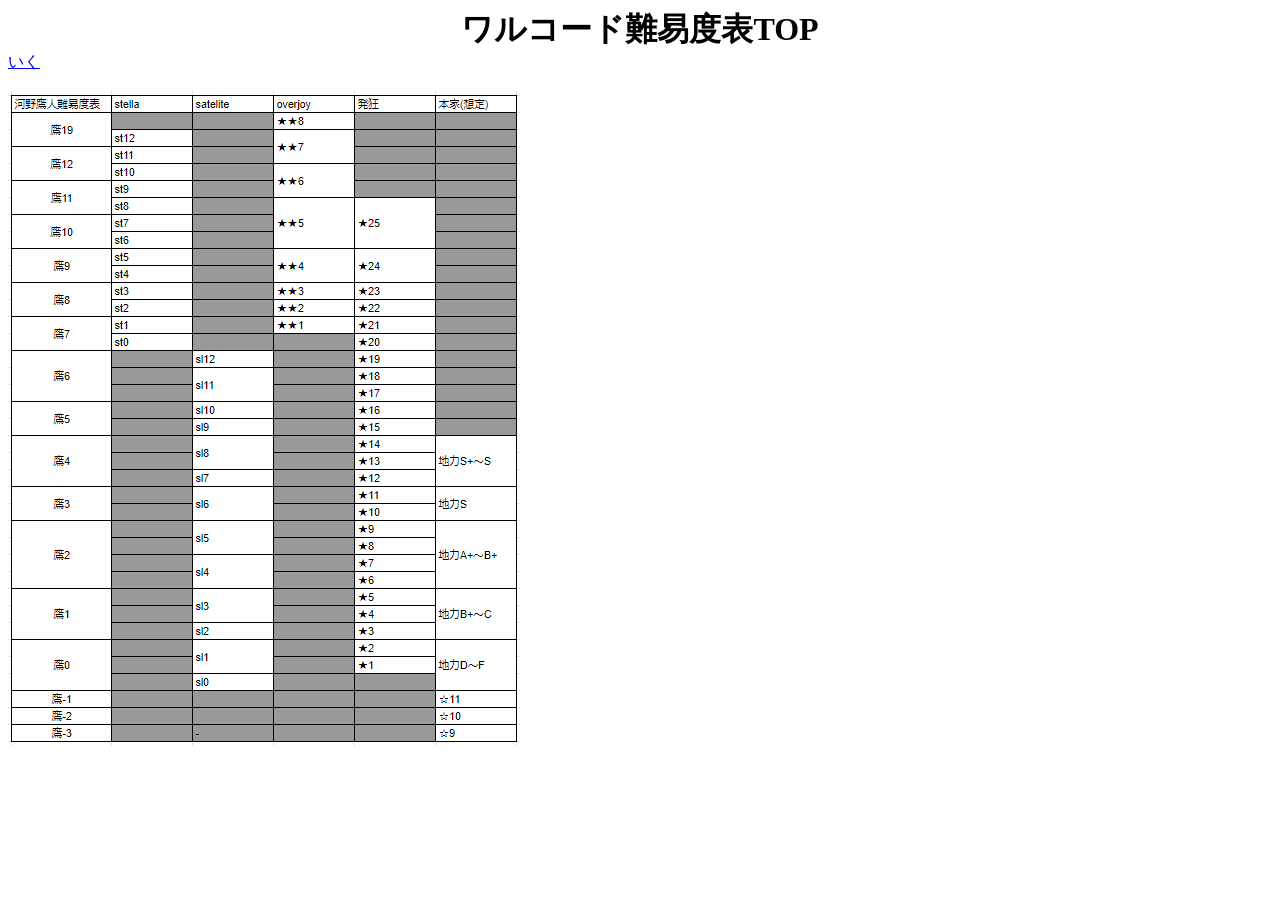
==== index.html @ f52f855b "Add files via upload" ====
<!DOCTYPE HTML PUBLIC "-//W3C//DTD HTML 4.01 Transitional//EN">
<html lang="ja">

<head>
<title>�����R�[�h��Փx�\TOP</title>
<meta http-equiv="Content-Script-Type" content="text/javascript" />
<meta http-equiv="Content-Style-Type" content="text/css" />
<meta http-equiv="Content-Type" content="text/html; charset=Shift_JIS" />
</head>


<body>
<center>
<span style="font-size: 24pt;"><strong>�����R�[�h��Փx�\TOP</span></strong><br>
</center>

<a href="oujin.html">����</a><br>
<br>
<img src="difficulty.png">
</body>

</html>
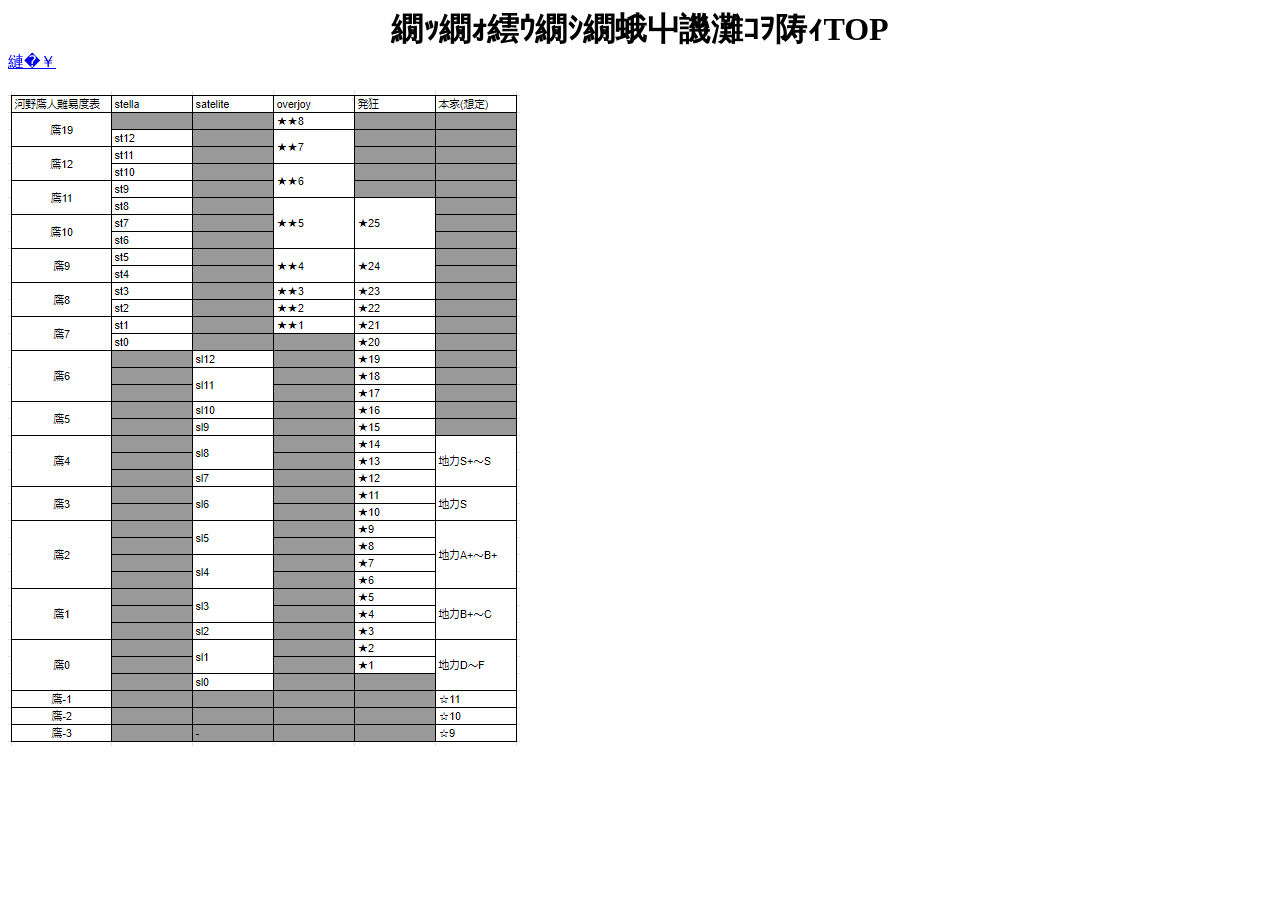
==== commit f0858f5f: "Update index.html" ====
--- a/index.html
+++ b/index.html
@@ -2,7 +2,7 @@
 <html lang="ja">
 
 <head>
-<title>�����R�[�h��Փx�\TOP</title>
+<title>ワルコード難易度表TOP</title>
 <meta http-equiv="Content-Script-Type" content="text/javascript" />
 <meta http-equiv="Content-Style-Type" content="text/css" />
 <meta http-equiv="Content-Type" content="text/html; charset=Shift_JIS" />
@@ -11,10 +11,10 @@
 
 <body>
 <center>
-<span style="font-size: 24pt;"><strong>�����R�[�h��Փx�\TOP</span></strong><br>
+<span style="font-size: 24pt;"><strong>ワルコード難易度表TOP</span></strong><br>
 </center>
 
-<a href="oujin.html">����</a><br>
+<a href="oujin.html">いく</a><br>
 <br>
 <img src="difficulty.png">
 </body>
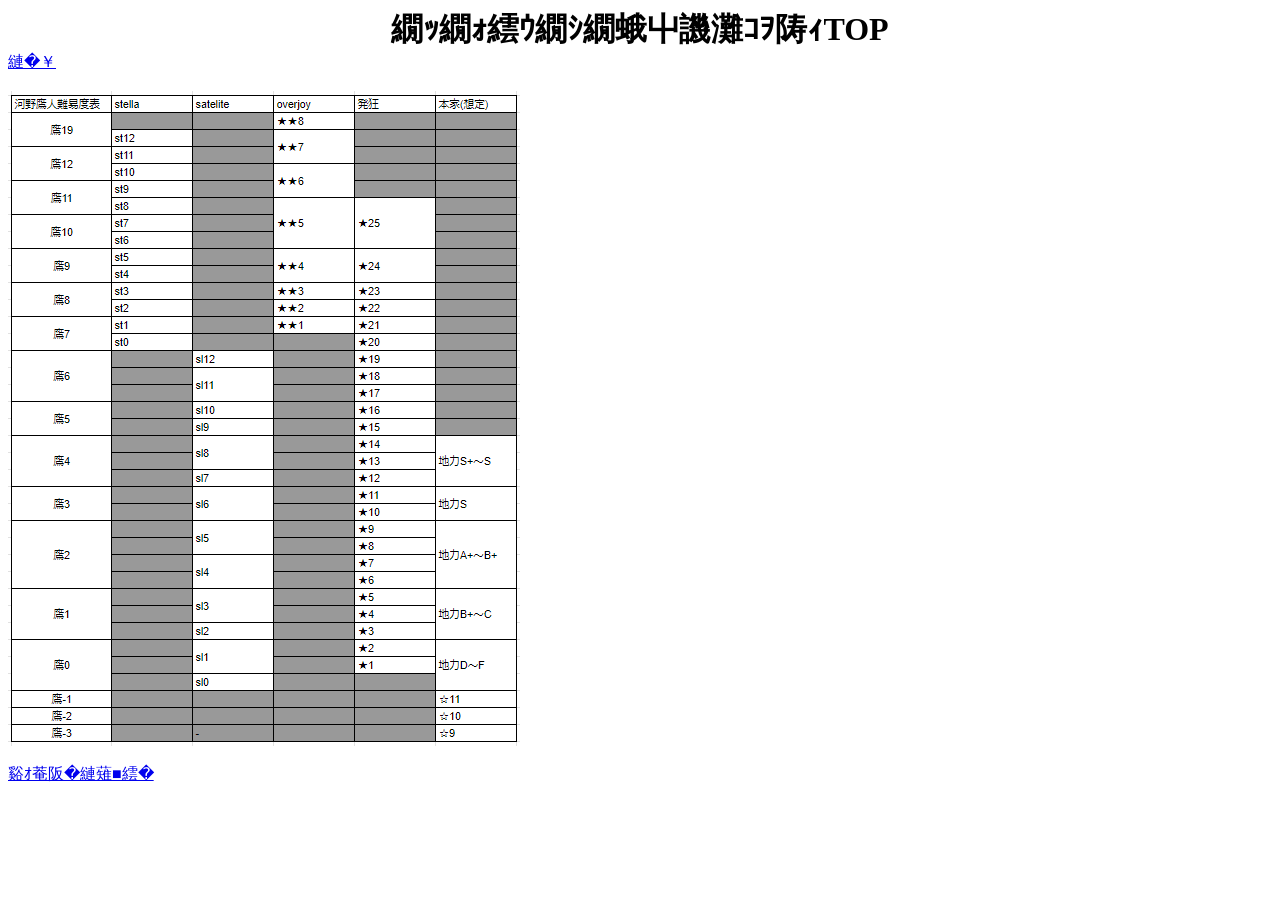
==== commit 2b943bb1: "Add files via upload" ====
--- a/index.html
+++ b/index.html
@@ -17,6 +17,9 @@
 <a href="oujin.html">いく</a><br>
 <br>
 <img src="difficulty.png">
+<br>
+<br>
+<a href="cource.html">段位はこちら</a><br>
 </body>
 
 </html>
